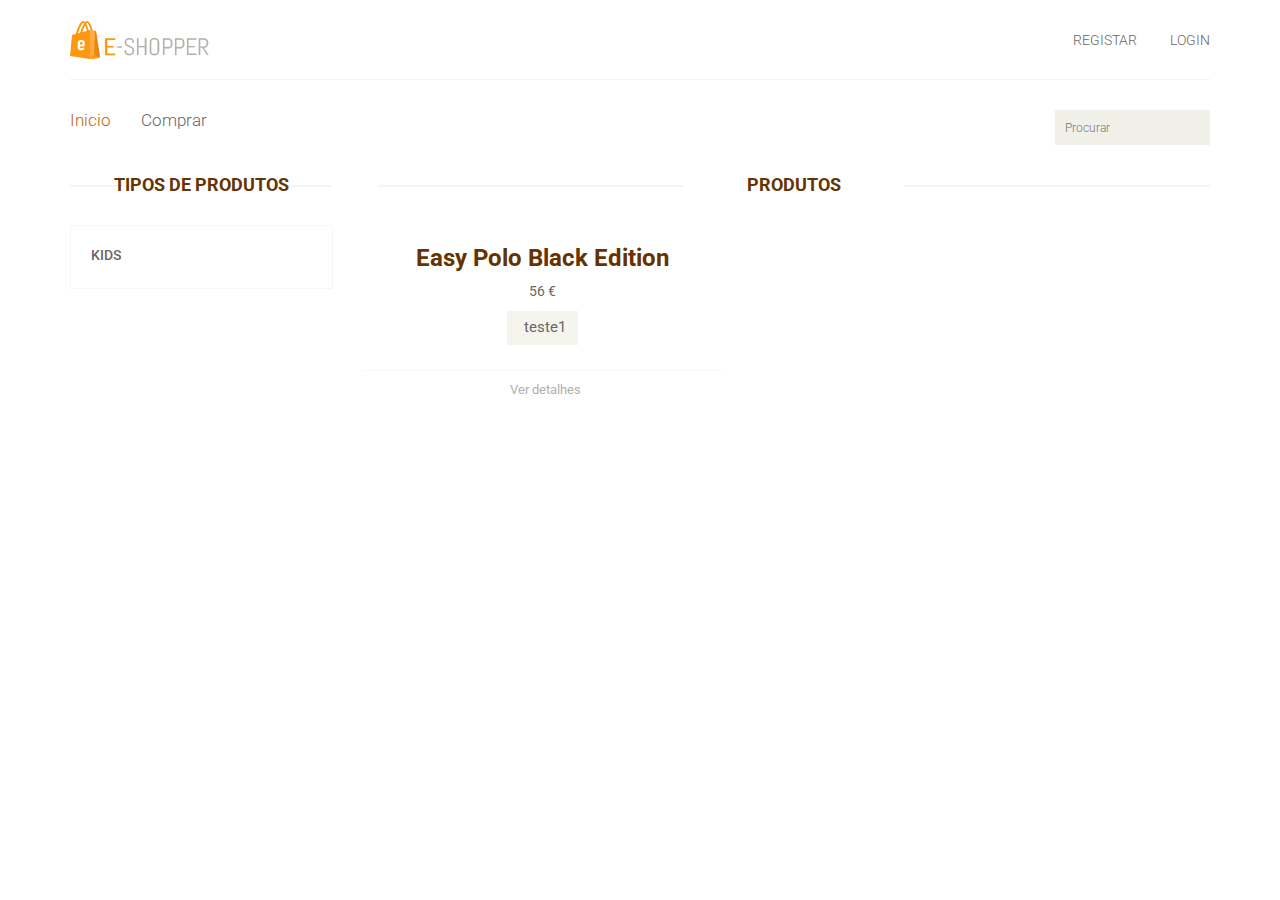
==== springwebmvc/src/main/resources/templates/index.html @ bafce866 "update" ====
<!DOCTYPE html>
<html lang="en">
<head>
	<title>Loja de Produtos Biologicos</title>
    <link href="./css/bootstrap.min.css" rel="stylesheet">
	<link href="./css/main.css" rel="stylesheet">
	<link href="./css/price-range.css" rel="stylesheet">
</head>

<body>
	<header id="header"><!--header-->

		<div class="header-middle"><!--header-middle-->
			<div class="container">
				<div class="row">
					<div class="col-sm-4">
						<div class="logo pull-left">
							<a href="index"><img src="images/logo.png" alt="" /></a>
						</div>
					</div>
					<div class="col-sm-8">
						<div class="shop-menu pull-right">
							<ul class="nav navbar-nav">
								<li><a href="registar"><i class="fa fa-shopping-cart"></i>REGISTAR</a></li>
								<li><a href="login"><i class="fa fa-lock"></i>LOGIN</a></li>
							</ul>
						</div>
					</div>
				</div>
			</div>
		</div><!--/header-middle-->

		<div class="header-bottom"><!--header-bottom-->
			<div class="container">
				<div class="row">
					<div class="col-sm-9">
						<div class="navbar-header">
							<button type="button" class="navbar-toggle" data-toggle="collapse" data-target=".navbar-collapse">
								<span class="sr-only">Toggle navigation</span>
								<span class="icon-bar"></span>
								<span class="icon-bar"></span>
								<span class="icon-bar"></span>
							</button>
						</div>
						<div class="mainmenu pull-left">
							<ul class="nav navbar-nav collapse navbar-collapse">
								<li><a href="index.html" class="active">Inicio</a></li>
								<li class="dropdown"><a href="#">Comprar<i class="fa fa-angle-down"></i></a>
                                    <ul role="menu" class="sub-menu">
                                        <li><a href="shop.html">Produtos</a></li>
										<li><a href="product-details.html">Carrinho</a></li>
										<li><a href="checkout.html">As minhas encomendas</a></li>
                                    </ul>
                                </li>
							</ul>
						</div>
					</div>
					<div class="col-sm-3">
						<div class="search_box pull-right">
							<input type="text" placeholder="Procurar"/>
						</div>
					</div>
				</div>
			</div>
		</div><!--/header-bottom-->
	</header><!--/header-->









	<section>
		<div class="container">
			<div class="row">
				<div class="col-sm-3">
					<table border="1">
					<div class="left-sidebar">
						<h2>Tipos de Produtos</h2>
						<div class="panel-group category-products" id="accordian"><!--category-productsr-->

							<!--INSERIR TIPOS DE PRODUTOS -->
							<div class="panel panel-default">
								<div class="panel-heading">
									<h4 class="panel-title"><a href="#">Kids</a></h4>
								</div>
							</div>
							<!--FIM DE INSERCAO DE TIPOS DE PRODUTOS -->
						</div><!--/category-products-->
					</div>
					</table>
				</div>


<!-- inserir um produto -->
				<div class="col-sm-9 padding-right">
					<h2 class="title text-center">PRODUTOS</h2>
				</div>

						<div class="col-sm-4">
										<div class="productinfo text-center">
											<h2>Easy Polo Black Edition</h2>
											<p>56 &euro;</p>
											<a href="#" class="btn btn-default add-to-cart"><i class="fa fa-shopping-cart"></i>teste1</a>
										</div>
								<div class="choose">
									<ul class="nav nav-pills nav-justified">
										<li><a href="#"><i class="fa fa-plus-square"></i>Ver detalhes</a></li>
									</ul>
								</div>
						</div><!--features_items-->
<!-- FIM DE INSERÇÃO DE UM PRODUTO -->
		</div>
		</div>
	</section>
</body>
</html>
---- springwebmvc/src/main/resources/templates/css/main.css ----
﻿
/*************************
*******Typography******
**************************/
@import url(http://fonts.googleapis.com/css?family=Roboto:400,300,400italic,500,700,100);
@import url(http://fonts.googleapis.com/css?family=Open+Sans:400,800,300,600,700);
@import url(http://fonts.googleapis.com/css?family=Abel);





/*************************
*******Header CSS******
**************************/

.header-middle .container .row {
  border-bottom: 1px solid #f5f5f5;
  margin-left: 0;
  margin-right: 0;
  padding-bottom: 20px;
  padding-top: 20px;
}

.header-middle .container .row .col-sm-4{
  padding-left: 0;
}

.header-middle .container .row .col-sm-8 {
	padding-right:0;
}

.usa:hover {
	background:#663300;
	color:#fff;
	border-color:#663300;
}

.usa:active, .usa.active {
  background: none repeat scroll 0 0 #663300;
  box-shadow: inherit;
  outline: 0 none;
}

.btn-group.open .dropdown-toggle {
  background: rgba(0, 0, 0, 0);
  box-shadow: none;
}

.dropdown-menu  li  a:hover, .dropdown-menu  li  a:focus {
  background-color: #663300;
  color: #FFFFFF;
  font-family: 'Roboto', sans-serif;
  text-decoration: none;
}
.shop-menu ul li {
	display:inline-block;
  padding-left: 15px;
  padding-right: 15px;
}

.shop-menu ul li:last-child {
  padding-right: 0;
}
.shop-menu ul li a {
  background: #FFFFFF;
  color: #696763;
  font-family: 'Roboto', sans-serif;
  font-size: 14px;
  font-weight: 300;
  padding:0;
  padding-right: 0;
  margin-top: 10px;
}


.shop-menu ul li a i{
	margin-right:3px;
}


.shop-menu ul li a:hover {
	color:#663300;
	background:#fff;
}

.header-bottom {
  padding-bottom: 30px;
  padding-top: 30px;
}

.navbar-collapse.collapse{
  padding-left: 0;
}

.mainmenu ul li{
  padding-right: 15px;
  padding-left: 15px;
}

.mainmenu ul li:first-child{
  padding-left: 0px;
}

.mainmenu ul li a {
	color: #696763;
	font-family: 'Roboto', sans-serif;
	font-size: 17px;
	font-weight: 300;
	padding: 0;
	padding-bottom: 10px;
}

.mainmenu ul li a:hover, .mainmenu ul li a.active,  .shop-menu ul li a.active{
	background:none;
	color:#C16408;
}

.search_box input {
  background: #F0F0E9;
  border: medium none;
  color: #B2B2B2;
  font-family: 'roboto';
  font-size: 12px;
  font-weight: 300;
  height: 35px;
  outline: medium none;
  padding-left: 10px;
  width: 155px;
  background-image: url(../images/home/searchicon.png);
  background-repeat: no-repeat;
  background-position: 130px;
}


/*  Dropdown menu*/

.navbar-header
.navbar-toggle .icon-bar {
    background-color: #fff;
}


.nav.navbar-nav > li:hover > ul.sub-menu{
  display: block;
  -webkit-animation: fadeInUp 400ms;
  -moz-animation: fadeInUp 400ms;
  -ms-animation: fadeInUp 400ms;
  -o-animation: fadeInUp 400ms;
  animation: fadeInUp 400ms;
}

ul.sub-menu {
	position: absolute;
	top: 30px;
	left: 0;
	background: rgba(0, 0, 0, 0.6);
	list-style: none;
	padding: 0;
	margin: 0;
	width: 220px;
	-webkit-box-shadow: 0 3px 3px rgba(0, 0, 0, 0.1);
	box-shadow: 0 3px 3px rgba(0, 0, 0, 0.1);
	display: none;
	z-index: 999;
}

.dropdown ul.sub-menu li .active{
  color: #C16408;
  padding-left: 0;
}


.navbar-nav li ul.sub-menu li{
  padding: 10px 20px 0 ;
}

.navbar-nav li ul.sub-menu li:last-child{
  padding-bottom: 20px;
}

.navbar-nav li ul.sub-menu li a{
  color: #fff;
}

.navbar-nav li ul.sub-menu li a:hover{
    color: #C16408;
}

.fa-angle-down{
  padding-left: 5px;
}

@-webkit-keyframes fadeInUp {
  0% {
    opacity: 0;
    -webkit-transform: translateY(20px);
    transform: translateY(20px);
  }

  100% {
    opacity: 1;
    -webkit-transform: translateY(0);
    transform: translateY(0);
  }
}











/*************************
******* Home ******
**************************/


#slider {
  padding-bottom: 45px;
}

.carousel-indicators li {
  background: #C4C4BE;
}

.carousel-indicators li.active {
	  background: #663300;
}

.item {
  padding-left: 100px;
}


.pricing {
  position: absolute;
  right: 40%;
  top: 52%;
}

.girl {
  margin-left: 0;
}

.item h1 {
  color: #B4B1AB;
  font-family: abel;
  font-size: 48px;
  margin-top: 115px;
}

.item h1 span {
	color:#663300;
}

.item h2 {
  color: #363432;
  font-family: 'Roboto', sans-serif;
  font-size: 28px;
  font-weight: 700;
  margin-bottom: 22px;
  margin-top: 10px;
}

.item  p {
	color:#363432;
	font-size:16px;
	font-weight:300;
	font-family: 'Roboto', sans-serif;
}

.get {
  background: #663300;
  border: 0 none;
  border-radius: 0;
  color: #FFFFFF;
  font-family: 'Roboto', sans-serif;
  font-size: 16px;
  font-weight: 300;
  margin-top: 23px;
}


.item button:hover {
  background: #663300;
}

.control-carousel {
  position: absolute;
  top: 50%;
  font-size: 60px;
  color: #C2C2C1;
}

.control-carousel:hover{
  color: #663300 ;
}

.right {
  right: 0;
}

.category-products {
  border: 1px solid #F7F7F0;
  margin-bottom: 35px;
  padding-bottom: 20px;
  padding-top: 15px;
}
.left-sidebar h2, .brands_products h2 {
  color: #663300;
  font-family: 'Roboto', sans-serif;
  font-size: 18px;
  font-weight: 700;
  margin: 0 auto 30px;
  text-align: center;
  text-transform: uppercase;
  position: relative;
  z-index:3;
}

.left-sidebar h2:after, h2.title:after{
	content: " ";
	position: absolute;
	border: 1px solid #f5f5f5;
	bottom:8px;
	left: 0;
	width: 100%;
	height: 0;
	z-index: -2;
}

.left-sidebar h2:before{
	content: " ";
	position: absolute;
	background: #fff;
	bottom: -6px;
	width: 130px;
	height: 30px;
	z-index: -1;
	left: 50%;
	margin-left: -65px;
}

h2.title:before{
	content: " ";
	position: absolute;
	background: #fff;
	bottom: -6px;
	width: 220px;
	height: 30px;
	z-index: -1;
	left: 50%;
	margin-left: -110px;
}

.category-products .panel {
	background-color: #FFFFFF;
	border: 0px;
	border-radius: 0px;
	box-shadow:none;
	margin-bottom: 0px;
}

.category-products .panel-default .panel-heading {
  background-color: #FFFFFF;
  border: 0 none;
  color: #FFFFFF;
  padding: 5px 20px;
}

.category-products .panel-default .panel-heading .panel-title a {
  color: #696763;
  font-family: 'Roboto', sans-serif;
  font-size: 14px;
  text-decoration: none;
  text-transform: uppercase;
}

.panel-group .panel-heading + .panel-collapse .panel-body {
  border-top: 0 none;
}

.category-products .badge {
  background:none;
  border-radius: 10px;
  color: #696763;
  display: inline-block;
  font-size: 12px;
  font-weight: bold;
  line-height: 1;
  min-width: 10px;
  padding: 3px 7px;
  text-align: center;
  vertical-align: baseline;
  white-space: nowrap;
}

.panel-body ul{
  padding-left: 20px;
}


.panel-body ul li a {
  color: #696763;
  font-family: 'Roboto', sans-serif;
  font-size: 12px;
  text-transform: uppercase;
}

.brands-name {
  border: 1px solid #F7F7F0;
  padding-bottom: 20px;
  padding-top: 15px;
}


.brands-name .nav-stacked li a {
  background-color: #FFFFFF;
  color: #696763;
  font-family: 'Roboto', sans-serif;
  font-size: 14px;
  padding: 5px 25px;
  text-decoration: none;
  text-transform: uppercase;
}

.brands-name .nav-stacked li a:hover{
  background-color: #fff;
  color: #696763;
}

.shipping {
  background-color: #F2F2F2;
  margin-top: 40px;
  overflow: hidden;
  padding-top: 20px;
  position: relative;
}


.price-range{
  margin-top:30px;
}

.well {
  background-color: #FFFFFF;
  border: 1px solid #F7F7F0;
  border-radius: 4px;
  box-shadow: none;
  margin-bottom: 20px;
  min-height: 20px;
  padding: 35px;
}


.tooltip-inner {
  background-color: #663300;
  border-radius: 4px;
  color: #FFFFFF;
  max-width: 200px;
  padding: 3px 8px;
  text-align: center;
  text-decoration: none;
}

.tooltip.top .tooltip-arrow {
  border-top-color: #663300;
  border-width: 5px 5px 0;
  bottom: 0;
  left: 50%;
  margin-left: -5px;
}


.padding-right {
  padding-right: 0;
}

.features_items{
	overflow:hidden;
}


h2.title {
  color: #663300;
  font-family: 'Roboto', sans-serif;
  font-size: 18px;
  font-weight: 700;
  margin: 0 15px;
  text-transform: uppercase;
  margin-bottom: 30px;
  position: relative;
}

.product-image-wrapper{
	border:1px solid #F7F7F5;
	overflow: hidden;
	margin-bottom:30px;
}

.single-products {
  position: relative;
}

.new, .sale {
  position: absolute;
  top: 0;
  right: 0;
}

.productinfo h2{
	color: #663300;
	font-family: 'Roboto', sans-serif;
	font-size: 24px;
	font-weight: 700;
}
.product-overlay h2{
	color: #fff;
	font-family: 'Roboto', sans-serif;
	font-size: 24px;
	font-weight: 700;
}


.productinfo p{
  font-family: 'Roboto', sans-serif;
  font-size: 14px;
  font-weight: 400;
  color: #696763;
}

.productinfo img{
  width: 100%;
}

.productinfo{
 position:relative;
}

.product-overlay {
  background:#663300;
  top: 0;
  display: none;
  height: 0;
  position: absolute;
  transition: height 500ms ease 0s;
  width: 100%;
  display: block;
  opacity:;
}

.single-products:hover .product-overlay {
  display:block;
  height:100%;
}


.product-overlay .overlay-content {
  bottom: 0;
  position: absolute;
  bottom: 0;
  text-align: center;
  width: 100%;
}

.product-overlay .add-to-cart {
  background:#fff;
  border: 0 none;
  border-radius: 0;
  color: #663300;
  font-family: 'Roboto', sans-serif;
  font-size: 15px;
  margin-bottom: 25px;
}

.product-overlay .add-to-cart:hover {
  background:#fff;
  color: #663300;
}


.product-overlay p{
  font-family: 'Roboto', sans-serif;
  font-size: 14px;
  font-weight: 400;
  color: #fff;
}



.add-to-cart {
  background:#F5F5ED;
  border: 0 none;
  border-radius: 0;
  color: #696763;
  font-family: 'Roboto', sans-serif;
  font-size: 15px;
  margin-bottom: 25px;
}

.add-to-cart:hover {
  background: #663300;
  border: 0 none;
  border-radius: 0;
  color: #FFFFFF;
}

.add-to{
  margin-bottom: 10px;
}

.add-to-cart i{
	margin-right:5px;
}

.add-to-cart:hover {
  background: #663300;
  color: #FFFFFF;
}

.choose {
  border-top: 1px solid #F7F7F0;
}

.choose ul li a {
  color: #B3AFA8;
  font-family: 'Roboto', sans-serif;
  font-size: 13px;
  padding-left: 0;
  padding-right: 0;
}

.choose ul li a i{
	margin-right:5px;
}

.choose ul li a:hover{
	background:none;
	color:#663300;
}

.category-tab {
  overflow: hidden;
}

.category-tab ul {
  background: #40403E;
  border-bottom: 1px solid #663300;
  list-style: none outside none;
  margin: 0 0 30px;
  padding: 0;
  width: 100%;
}

.category-tab ul li a {
  border: 0 none;
  border-radius: 0;
  color: #B3AFA8;
  display: block;
  font-family: 'Roboto', sans-serif;
  font-size: 14px;
  text-transform: uppercase;
}

.category-tab ul  li  a:hover{
	background:#663300;
	color:#fff;
}

.nav-tabs  li.active  a, .nav-tabs  li.active  a:hover, .nav-tabs  li.active  a:focus {
  -moz-border-bottom-colors: none;
  -moz-border-left-colors: none;
  -moz-border-right-colors: none;
  -moz-border-top-colors: none;
  background-color: #663300;
  border:0px;
  color: #FFFFFF;
  cursor: default;
  margin-right:0;
  margin-left:0;
}

.nav-tabs  li  a {
  border: 1px solid rgba(0, 0, 0, 0);
  border-radius: 4px 4px 0 0;
  line-height: 1.42857;
  margin-right:0;
}

.recommended_items {
  overflow: hidden;
}

#recommended-item-carousel .carousel-inner .item {
  padding-left: 0;
}

.recommended-item-control {
  position: absolute;
  top: 41%;
}

.recommended-item-control i {
  background: none repeat scroll 0 0 #663300;
  color: #FFFFFF;
  font-size: 20px;
  padding: 4px 10px;
}

.recommended-item-control i:hover {
  background: #ccccc6;
}

.recommended_items  h2 {
}

.our_partners{
  overflow:hidden;
}

.our_partners ul {
  background: #F7F7F0;
  margin-bottom: 50px;
}


.our_partners ul li a:hover{
	background:none;
}
---- springwebmvc/src/main/resources/templates/css/price-range.css ----
/*!
 * Slider for Bootstrap
 *
 * Copyright 2012 Stefan Petre
 * Licensed under the Apache License v2.0
 * http://www.apache.org/licenses/LICENSE-2.0
 *
 */
.slider {
  display: inline-block;
  vertical-align: middle;
  position: relative;
}
.slider.slider-horizontal {
  width: 210px;
  height: 20px;
}
.slider.slider-horizontal .slider-track {
  height: 15px;
  left: 0;
  margin-top: -5px;
  top: 50%;
  width: 100%;
}
.slider.slider-horizontal .slider-selection {
  height: 100%;
  top: 0;
  bottom: 0;
}
.slider.slider-horizontal .slider-handle {
  margin-left: -12px;
  margin-top: 2px;
}

.left-round{
  margin-left:2px !important;
}

.slider.slider-horizontal .slider-handle.triangle {
  border-width: 0 10px 10px 10px;
  width: 0;
  height: 0;
  border-bottom-color: #0480be;
  margin-top: 0;
}
.slider.slider-vertical {
  height: 210px;
  width: 20px;
}
.slider.slider-vertical .slider-track {
  width: 10px;
  height: 100%;
  margin-left: -5px;
  left: 50%;
  top: 0;
}
.slider.slider-vertical .slider-selection {
  width: 100%;
  left: 0;
  top: 0;
  bottom: 0;
}
.slider.slider-vertical .slider-handle {
  margin-left: -5px;
  margin-top: -10px;
}
.slider.slider-vertical .slider-handle.triangle {
  border-width: 10px 0 10px 10px;
  width: 1px;
  height: 1px;
  border-left-color: #0480be;
  margin-left: 0;
}
.slider input {
  display: none;
}
.slider .tooltip-inner {
  white-space: nowrap;
}
.slider-track {
  position: absolute;
  cursor: pointer;
  background-color: #f7f7f7;
  background-image: -moz-linear-gradient(top, #f5f5f5, #f9f9f9);
  background-image: -webkit-gradient(linear, 0 0, 0 100%, from(#f5f5f5), to(#f9f9f9));
  background-image: -webkit-linear-gradient(top, #f5f5f5, #f9f9f9);
  background-image: -o-linear-gradient(top, #f5f5f5, #f9f9f9);
  background-image: linear-gradient(to bottom, #f5f5f5, #f9f9f9);
  background-repeat: repeat-x;
  filter: progid:DXImageTransform.Microsoft.gradient(startColorstr='#fff5f5f5', endColorstr='#fff9f9f9', GradientType=0);
  -webkit-box-shadow: inset 0 1px 2px rgba(0, 0, 0, 0.1);
  -moz-box-shadow: inset 0 1px 2px rgba(0, 0, 0, 0.1);
  box-shadow: inset 0 1px 2px rgba(0, 0, 0, 0.1);
  -webkit-border-radius: 15px;
  -moz-border-radius: 15px;
  border-radius: 15px;
}

.slider-selection {
  -moz-box-sizing: border-box;
  background: none repeat scroll 0 0 #FE980F;
  border-radius: 15px;
  box-shadow: 0 -1px 0 rgba(0, 0, 0, 0.15) inset;
  position: absolute;
}

.slider-handle {
  background: #fff;
  box-shadow:none;
  height: 10px;
  opacity: 1;
  position: absolute;
  width: 10px;
}

.slider-handle.round {
  -webkit-border-radius: 20px;
  -moz-border-radius: 20px;
  border-radius: 20px;
}
.slider-handle.triangle {
  background: transparent none;
}
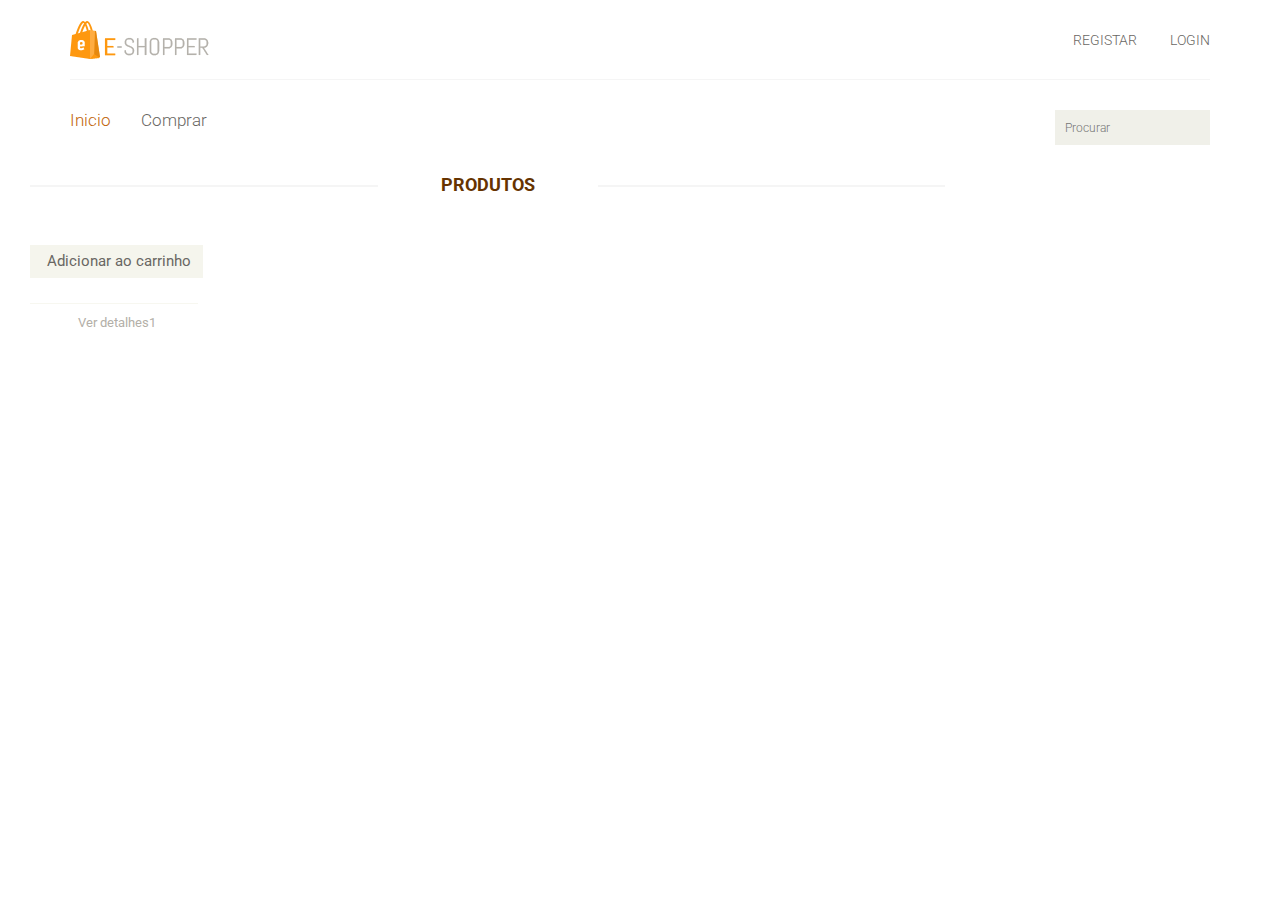
==== commit 11fc0ca4: "update" ====
--- a/springwebmvc/src/main/resources/templates/index.html
+++ b/springwebmvc/src/main/resources/templates/index.html
@@ -1,6 +1,7 @@
 <!DOCTYPE html>
 <html lang="en">
 <head>
+
 	<title>Loja de Produtos Biologicos</title>
     <link href="./css/bootstrap.min.css" rel="stylesheet">
 	<link href="./css/main.css" rel="stylesheet">
@@ -72,7 +73,7 @@
 
 
 
-
+<!--
 	<section>
 		<div class="container">
 			<div class="row">
@@ -80,41 +81,41 @@
 					<table border="1">
 					<div class="left-sidebar">
 						<h2>Tipos de Produtos</h2>
-						<div class="panel-group category-products" id="accordian"><!--category-productsr-->
+						<div class="panel-group category-products" id="accordian">
 
-							<!--INSERIR TIPOS DE PRODUTOS -->
+
 							<div class="panel panel-default">
 								<div class="panel-heading">
 									<h4 class="panel-title"><a href="#">Kids</a></h4>
 								</div>
 							</div>
-							<!--FIM DE INSERCAO DE TIPOS DE PRODUTOS -->
-						</div><!--/category-products-->
+
+						</div>
 					</div>
 					</table>
 				</div>
+	-->
+
+	<div class="col-sm-9 padding-right">
+		<h2 class="title text-center">PRODUTOS</h2>
+	</div>
 
 
 <!-- inserir um produto -->
-				<div class="col-sm-9 padding-right">
-					<h2 class="title text-center">PRODUTOS</h2>
-				</div>
-
-						<div class="col-sm-4">
-										<div class="productinfo text-center">
-											<h2>Easy Polo Black Edition</h2>
-											<p>56 &euro;</p>
-											<a href="#" class="btn btn-default add-to-cart"><i class="fa fa-shopping-cart"></i>teste1</a>
-										</div>
-								<div class="choose">
-									<ul class="nav nav-pills nav-justified">
-										<li><a href="#"><i class="fa fa-plus-square"></i>Ver detalhes</a></li>
-									</ul>
-								</div>
-						</div><!--features_items-->
+	<div  class="col-sm-4" th:each="prod : ${produtos}">
+		<div class="col-sm-6">
+			<div class="productinfo text-center">
+				<h2 th:text="${prod.nome}"></h2>
+				<p th:text="${prod.valorunitariototal}"></p>
+				<a th:href="@{/addCarrinhoCompras(idprod=${prod.numproduto},qtd=${quantidade})}" class="btn btn-default add-to-cart"><i class="fa fa-shopping-cart"></i>Adicionar ao carrinho</a>
+			</div>
+			<div class="choose">
+				<ul class="nav nav-pills nav-justified">
+					<li><a href="#"><i class="fa fa-plus-square"></i>Ver detalhes1</a></li>
+				</ul>
+			</div>
+		</div>
+	</div>
 <!-- FIM DE INSERÇÃO DE UM PRODUTO -->
-		</div>
-		</div>
-	</section>
 </body>
 </html>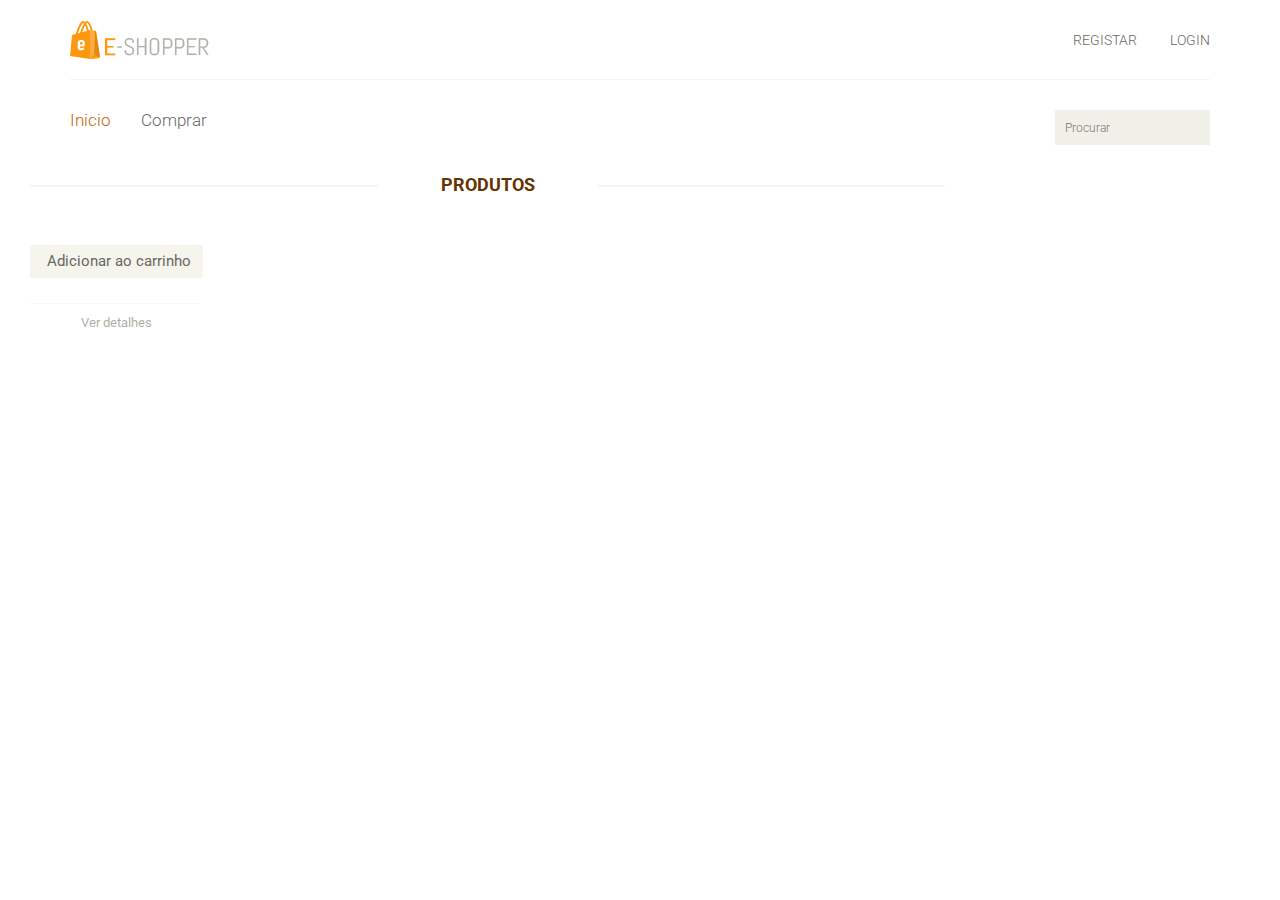
==== commit 80f2ec9a: "update" ====
--- a/springwebmvc/src/main/resources/templates/index.html
+++ b/springwebmvc/src/main/resources/templates/index.html
@@ -111,7 +111,7 @@
 			</div>
 			<div class="choose">
 				<ul class="nav nav-pills nav-justified">
-					<li><a href="#"><i class="fa fa-plus-square"></i>Ver detalhes1</a></li>
+					<li><a href="#"><i class="fa fa-plus-square"></i>Ver detalhes</a></li>
 				</ul>
 			</div>
 		</div>
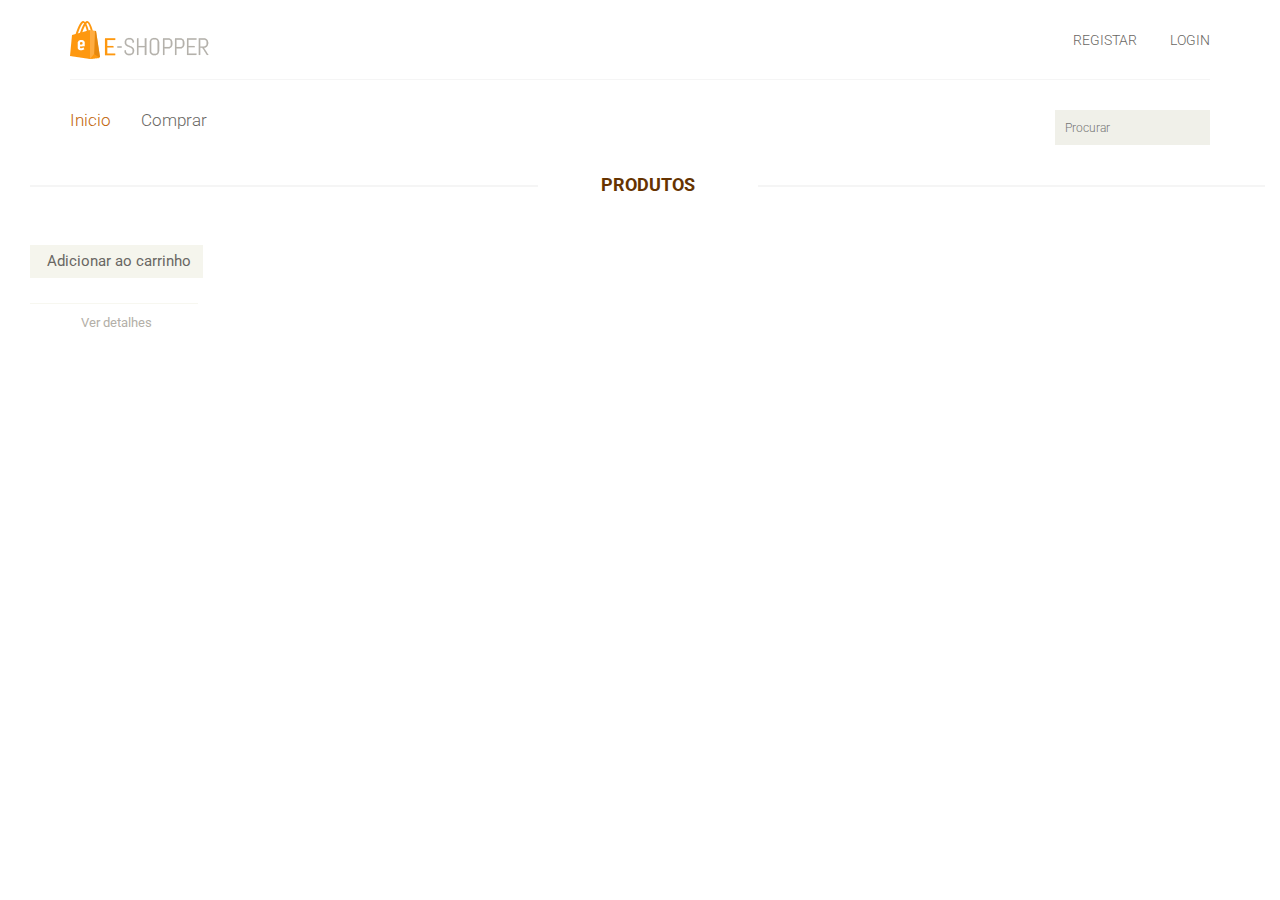
==== commit b8ebf7a4: "CARRINHO DE COMPRAS DESENHADO....falta passar os dados como parametro" ====
--- a/springwebmvc/src/main/resources/templates/index.html
+++ b/springwebmvc/src/main/resources/templates/index.html
@@ -96,7 +96,7 @@
 				</div>
 	-->
 
-	<div class="col-sm-9 padding-right">
+	<div class="col-sm-12 padding-right">
 		<h2 class="title text-center">PRODUTOS</h2>
 	</div>
 
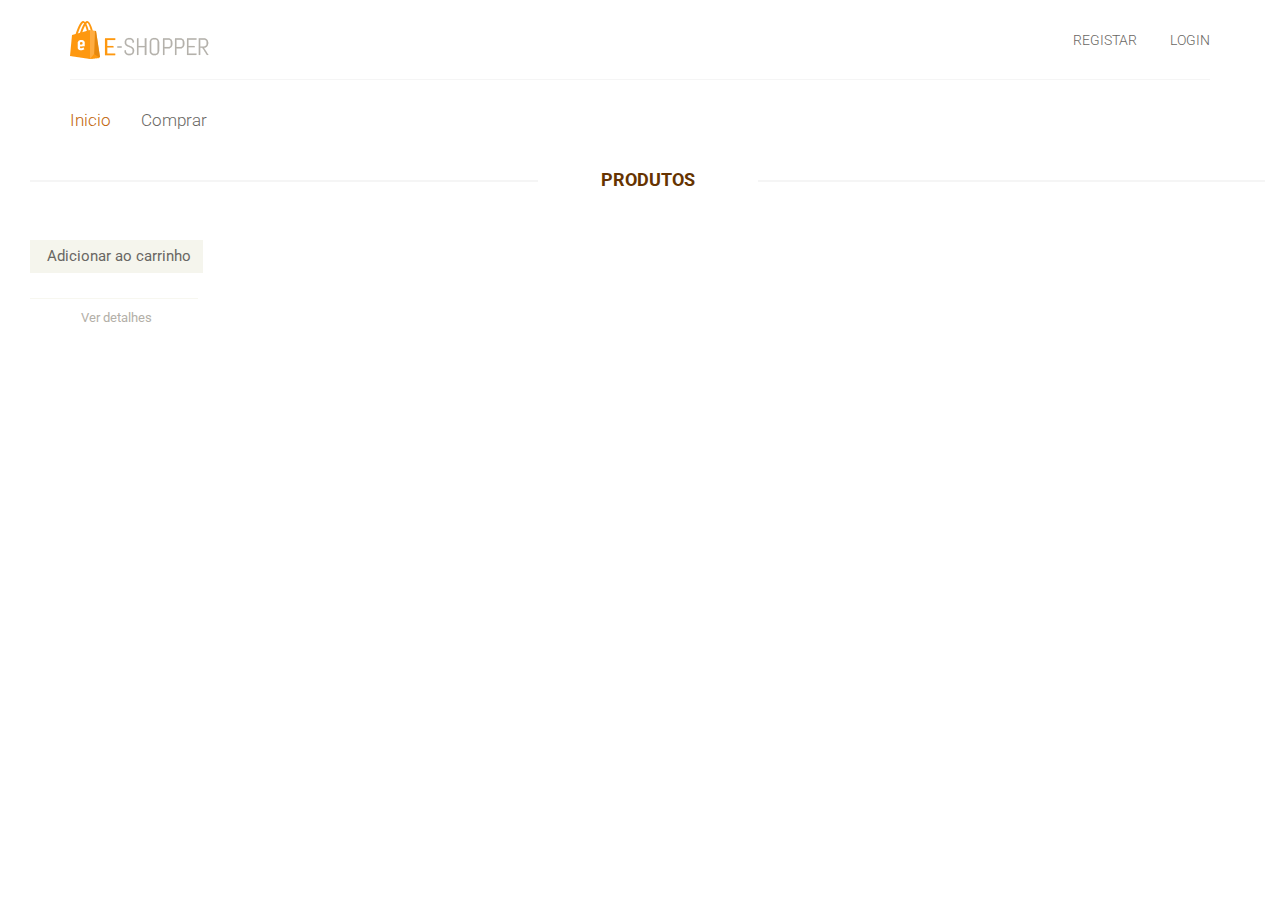
==== commit e4c9b959: "delete search" ====
--- a/springwebmvc/src/main/resources/templates/index.html
+++ b/springwebmvc/src/main/resources/templates/index.html
@@ -16,7 +16,7 @@
 				<div class="row">
 					<div class="col-sm-4">
 						<div class="logo pull-left">
-							<a href="index"><img src="images/logo.png" alt="" /></a>
+							<a href="/"><img src="images/logo.png" alt="" /></a>
 						</div>
 					</div>
 					<div class="col-sm-8">
@@ -45,12 +45,12 @@
 						</div>
 						<div class="mainmenu pull-left">
 							<ul class="nav navbar-nav collapse navbar-collapse">
-								<li><a href="index.html" class="active">Inicio</a></li>
+								<li><a href="/" class="active">Inicio</a></li>
 								<li class="dropdown"><a href="#">Comprar<i class="fa fa-angle-down"></i></a>
                                     <ul role="menu" class="sub-menu">
-                                        <li><a href="shop.html">Produtos</a></li>
-										<li><a href="product-details.html">Carrinho</a></li>
-										<li><a href="checkout.html">As minhas encomendas</a></li>
+                                        <li><a href="/">Produtos</a></li>
+										<li><a href="login">Carrinho</a></li>
+										<li><a href="login">As minhas encomendas</a></li>
                                     </ul>
                                 </li>
 							</ul>
@@ -58,44 +58,12 @@
 					</div>
 					<div class="col-sm-3">
 						<div class="search_box pull-right">
-							<input type="text" placeholder="Procurar"/>
 						</div>
 					</div>
 				</div>
 			</div>
 		</div><!--/header-bottom-->
 	</header><!--/header-->
-
-
-
-
-
-
-
-
-<!--
-	<section>
-		<div class="container">
-			<div class="row">
-				<div class="col-sm-3">
-					<table border="1">
-					<div class="left-sidebar">
-						<h2>Tipos de Produtos</h2>
-						<div class="panel-group category-products" id="accordian">
-
-
-							<div class="panel panel-default">
-								<div class="panel-heading">
-									<h4 class="panel-title"><a href="#">Kids</a></h4>
-								</div>
-							</div>
-
-						</div>
-					</div>
-					</table>
-				</div>
-	-->
-
 	<div class="col-sm-12 padding-right">
 		<h2 class="title text-center">PRODUTOS</h2>
 	</div>
